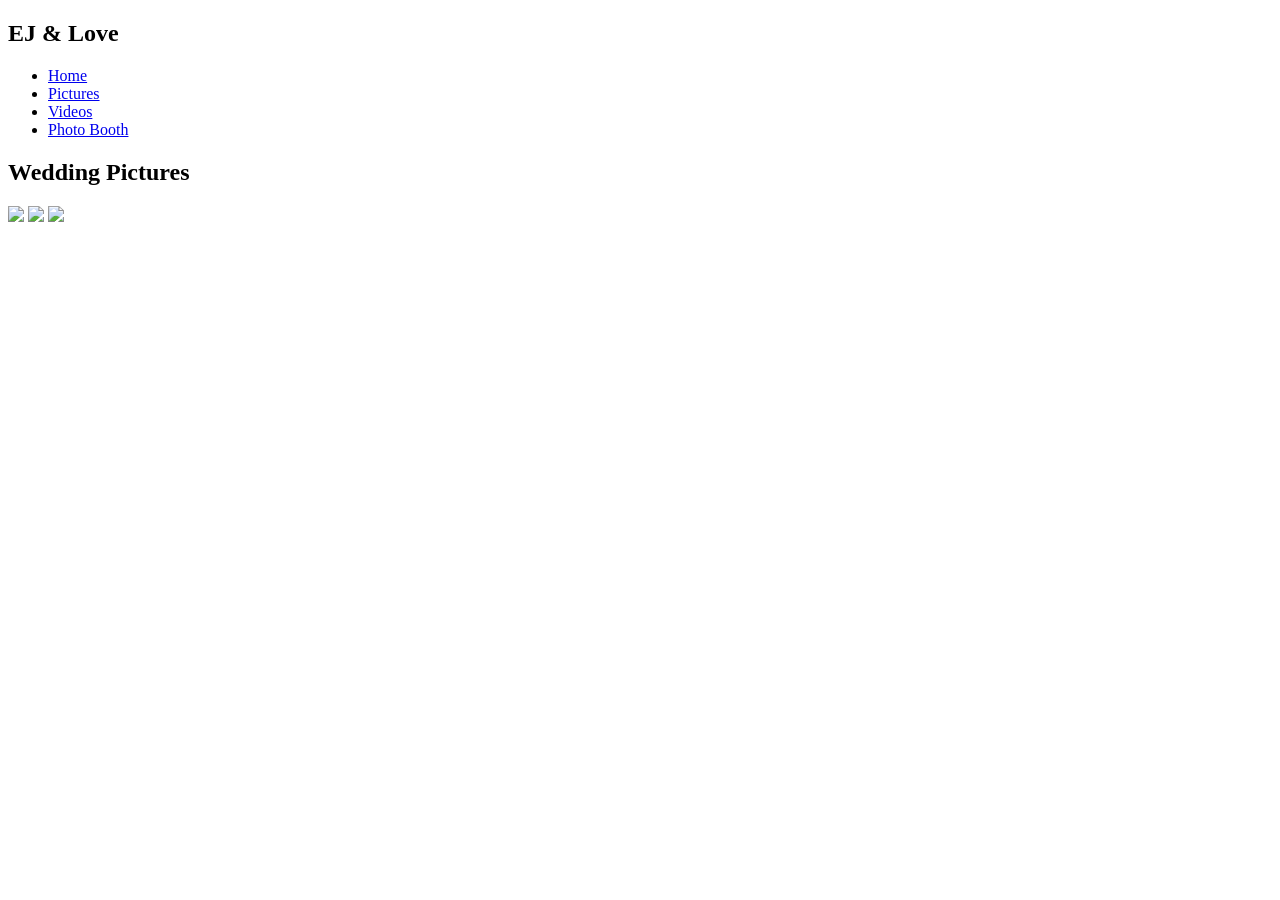
==== pictures.html @ a25211dd "Create pictures.html" ====
<!DOCTYPE html>
<html>
<head>
    <title>Wedding Pictures</title>
    <link rel="stylesheet" href="css/style.css">
</head>
<body>

<nav>
    <h1>EJ & Love</h1>
    <ul>
        <li><a href="index.html">Home</a></li>
        <li><a href="pictures.html">Pictures</a></li>
        <li><a href="videos.html">Videos</a></li>
        <li><a href="photobooth.html">Photo Booth</a></li>
    </ul>
</nav>

<h2>Wedding Pictures</h2>

<div class="gallery">
    <img src="assets/images/photo1.jpg">
    <img src="assets/images/photo2.jpg">
    <img src="assets/images/photo3.jpg">
</div>

</body>
</html>
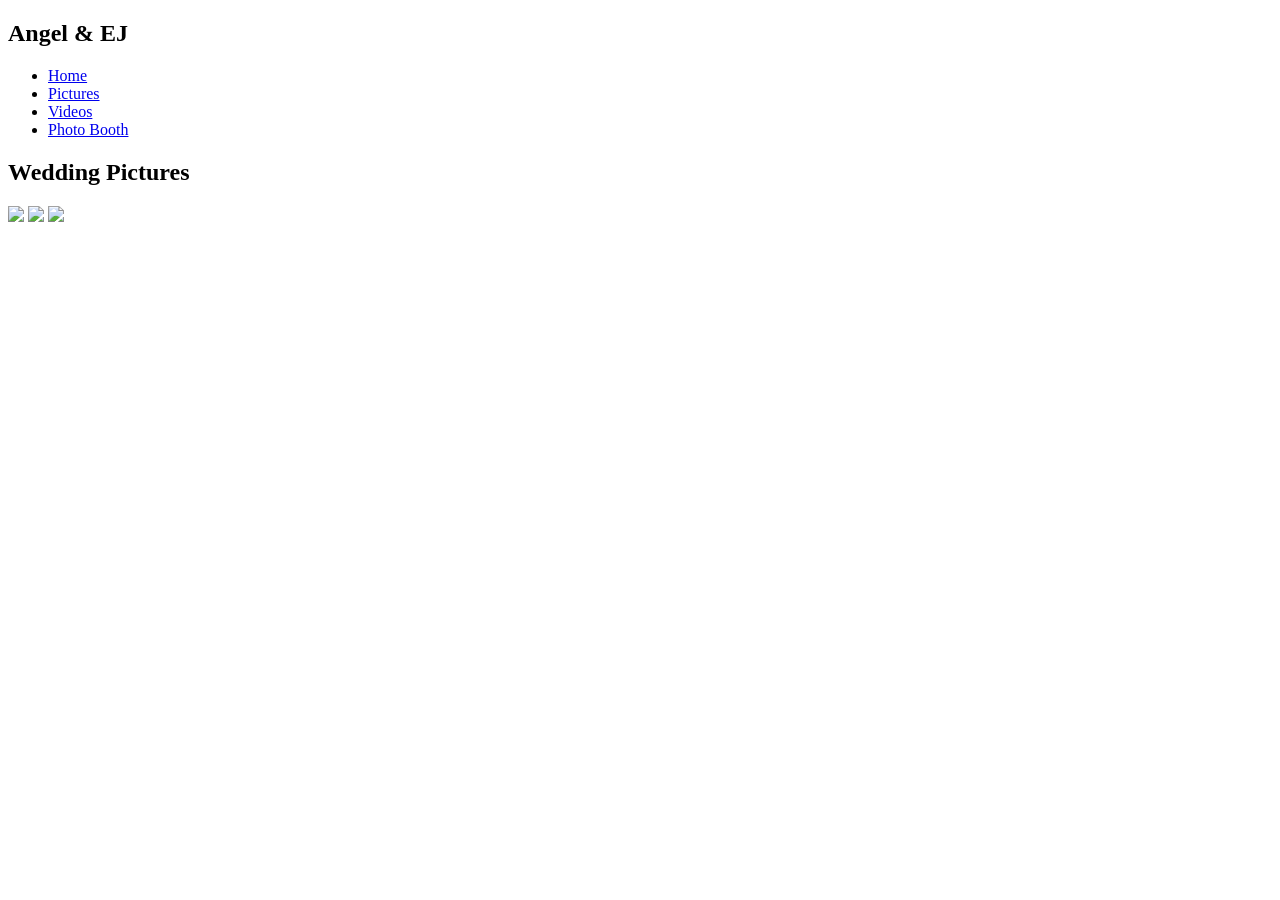
==== commit 62ef1cfc: "Update pictures.html" ====
--- a/pictures.html
+++ b/pictures.html
@@ -7,7 +7,7 @@
 <body>
 
 <nav>
-    <h1>EJ & Love</h1>
+    <h1>Angel & EJ</h1>
     <ul>
         <li><a href="index.html">Home</a></li>
         <li><a href="pictures.html">Pictures</a></li>
